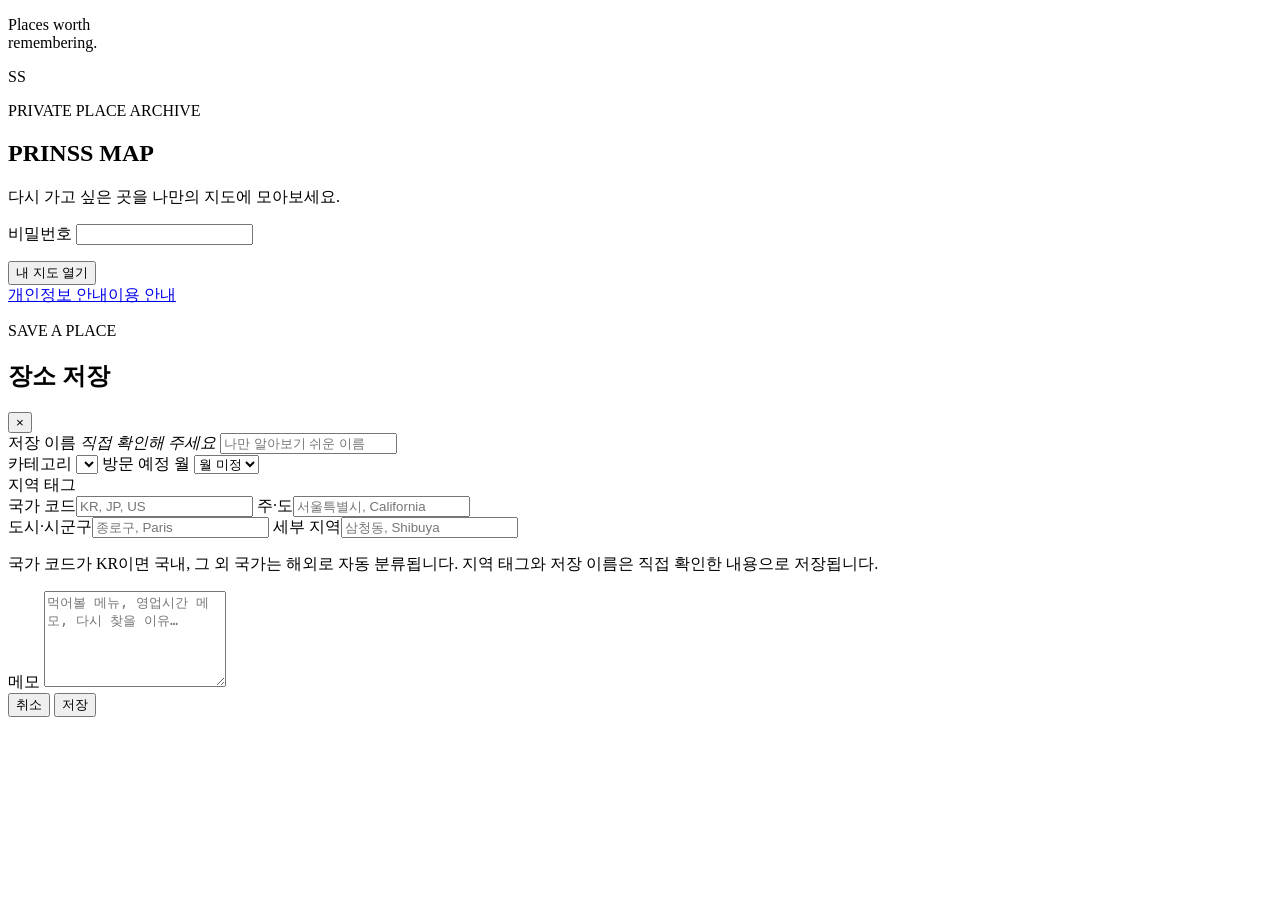
==== static/index.html @ a535b7eb "Add PWA foundation for Android app" ====
<!doctype html>
<html lang="ko">
<head>
  <meta charset="utf-8">
  <meta name="viewport" content="width=device-width, initial-scale=1">
  <meta name="theme-color" content="#132238">
  <meta name="description" content="전 세계의 맛집과 명소를 기록하는 개인 지도">
  <meta name="mobile-web-app-capable" content="yes">
  <meta name="application-name" content="PRINSS MAP">
  <title>PRINSS MAP</title>
  <link rel="icon" href="/favicon.svg?v=2" type="image/svg+xml">
  <link rel="apple-touch-icon" href="/icon-192.png">
  <link rel="manifest" href="/manifest.webmanifest">
  <link rel="stylesheet" href="/app.css?v=20260927-5">
</head>
<body>
  <section id="login-screen" class="login-screen" aria-labelledby="login-title">
    <div class="login-visual" aria-hidden="true">
      <div class="globe-grid"></div>
      <div class="route route-a"></div>
      <div class="route route-b"></div>
      <span class="visual-pin pin-a"></span>
      <span class="visual-pin pin-b"></span>
      <span class="visual-pin pin-c"></span>
      <p>Places worth<br>remembering.</p>
    </div>
    <div class="login-panel">
      <form id="login-form" class="login-card">
        <div class="brand-mark">SS</div>
        <p class="eyebrow">PRIVATE PLACE ARCHIVE</p>
        <h1 id="login-title">PRINSS MAP</h1>
        <p class="login-copy">다시 가고 싶은 곳을 나만의 지도에 모아보세요.</p>
        <input name="username" type="hidden" autocomplete="username" value="admin">
        <label>
          <span>비밀번호</span>
          <input id="login-password" name="password" type="password" autocomplete="current-password" required>
        </label>
        <p id="login-error" class="form-error" role="alert"></p>
        <button class="primary-button login-button" type="submit">내 지도 열기</button>
        <div class="legal-links"><a href="/privacy.html">개인정보 안내</a><a href="/terms.html">이용 안내</a></div>
      </form>
    </div>
  </section>

  <div id="app" class="app" hidden>
    <header class="topbar">
      <div class="brand-lockup">
        <div class="brand-mark small">SS</div>
        <div><strong>PRINSS MAP</strong><span>MY WORLD, PINNED</span></div>
      </div>
      <div class="topbar-meta">
        <span id="place-count" class="place-count">0 PLACES</span>
        <button id="export-button" class="text-button" type="button">백업</button>
        <button id="logout-button" class="icon-button" type="button" aria-label="로그아웃" title="로그아웃">↗</button>
      </div>
    </header>

    <main class="workspace">
      <aside class="sidebar" aria-label="장소 검색 및 목록">
        <div class="search-block">
          <p class="eyebrow">EXPLORE THE WORLD</p>
          <form id="place-search-form" class="search-form" role="search">
            <input id="place-search-input" type="search" maxlength="120" placeholder="도쿄 라멘, 루브르 박물관…" aria-label="Google 장소 검색">
            <button type="submit" aria-label="검색">검색</button>
          </form>
          <p class="search-hint">장소명과 도시를 함께 입력하면 더 정확합니다.</p>
        </div>

        <div class="view-tabs" role="tablist" aria-label="목록 보기">
          <button id="saved-tab" class="tab is-active" type="button" role="tab" aria-selected="true">저장한 장소</button>
          <button id="search-tab" class="tab" type="button" role="tab" aria-selected="false">SNS 장소찾기</button>
        </div>

        <section id="saved-view" class="panel-view" aria-labelledby="saved-tab">
          <div class="filter-grid">
            <select id="scope-filter" aria-label="국내·해외 필터">
              <option value="">국내 · 해외 전체</option>
              <option value="domestic">국내</option>
              <option value="international">해외</option>
            </select>
            <select id="month-filter" aria-label="방문 예정 월 필터">
              <option value="">전체 월</option>
              <option value="1">1월</option><option value="2">2월</option><option value="3">3월</option>
              <option value="4">4월</option><option value="5">5월</option><option value="6">6월</option>
              <option value="7">7월</option><option value="8">8월</option><option value="9">9월</option>
              <option value="10">10월</option><option value="11">11월</option><option value="12">12월</option>
            </select>
            <select id="category-filter" aria-label="카테고리 필터"><option value="">모든 카테고리</option></select>
            <select id="country-filter" aria-label="국가 필터"><option value="">모든 국가</option></select>
            <input id="area-search" class="filter-wide" type="search" maxlength="100" placeholder="시·군·구 검색" aria-label="시·군·구 검색">
          </div>
          <div class="list-toolbar">
            <span id="filtered-count">0곳</span>
            <button id="category-manage-button" class="subtle-button" type="button">＋ 카테고리</button>
          </div>
          <div id="saved-list" class="place-list" aria-live="polite"></div>
        </section>

        <section id="search-view" class="panel-view" aria-labelledby="search-tab" hidden>
          <form id="share-form" class="sns-place-form">
            <div class="sns-place-heading">
              <p class="eyebrow">SNS PLACE FINDER</p>
              <h2>SNS 공유문으로 장소 찾기</h2>
              <p>카카오톡이나 지도 앱에서 받은 장소 공유문 전체를 붙여 넣으세요.</p>
            </div>
            <label class="field">
              <span>공유문 붙여넣기</span>
              <textarea id="share-message" maxlength="5000" rows="10" required placeholder="[네이버지도]&#10;유성왕수산&#10;대전 유성구 대학로 35 유성왕수산&#10;https://naver.me/..."></textarea>
            </label>
            <p class="policy-note">장소명과 주소를 추출하여 지도에서 위치를 찾습니다. 저장 전 지도에서 검색된 지점을 확인할 수 있습니다.</p>
            <p id="share-status" class="inline-status compact-status" hidden></p>
            <button class="primary-button sns-place-submit" type="submit">SNS 장소 찾기</button>
          </form>
        </section>
      </aside>

      <section id="map-stage" class="map-stage" aria-label="지도">
        <div id="map" class="map"></div>
        <div id="map-message" class="map-message" hidden>
          <strong>Google 지도 설정이 필요합니다</strong>
          <span>환경변수에 API 키를 등록한 뒤 다시 시작해 주세요.</span>
        </div>
        <div class="map-actions">
          <button id="current-location-button" class="map-action secondary-map-action" type="button">◎ 현위치</button>
          <span class="map-shortcuts">PC: 우클릭 · 모바일: 길게 누르기</span>
        </div>
        <section id="place-detail" class="place-detail" aria-labelledby="place-detail-title" hidden>
          <button id="place-detail-handle" class="mobile-sheet-handle" type="button" aria-label="장소 정보 접기 또는 펼치기"><span></span></button>
          <div class="place-detail-header">
            <div>
              <span id="place-detail-category" class="place-detail-kicker"></span>
              <h2 id="place-detail-title"></h2>
            </div>
            <button id="place-detail-close" class="icon-button" type="button" aria-label="장소 상세 닫기">×</button>
          </div>
          <p id="place-detail-location" class="place-detail-location"></p>
          <p id="place-detail-memo" class="place-detail-memo"></p>
          <div class="place-detail-route-actions" aria-label="경로 지점으로 지정">
            <button type="button" data-place-route-role="start"><span>●</span> 출발</button>
            <button type="button" data-place-route-role="via"><span>◆</span> 경유</button>
            <button type="button" data-place-route-role="destination"><span>●</span> 도착</button>
          </div>
          <button id="place-detail-edit" class="place-detail-edit" type="button">✎ 저장 정보 수정</button>
        </section>
        <div id="map-context-menu" class="map-context-menu" role="menu" aria-label="지도 위치 메뉴" hidden>
          <div class="map-context-heading">경로 지점으로 설정</div>
          <button type="button" role="menuitem" data-map-action="start"><span class="context-dot start"></span>출발로 지정</button>
          <button type="button" role="menuitem" data-map-action="via"><span class="context-dot via"></span>경유로 지정</button>
          <button type="button" role="menuitem" data-map-action="destination"><span class="context-dot destination"></span>도착으로 지정</button>
          <div class="map-context-heading map-context-separator">장소로 저장</div>
          <button type="button" role="menuitem" data-map-action="save"><span>＋</span>새 장소로 저장</button>
        </div>
        <section id="route-planner" class="route-planner" aria-live="polite" hidden>
          <button id="route-planner-handle" class="mobile-sheet-handle" type="button" aria-label="경로 정보 접기 또는 펼치기"><span></span></button>
          <div class="route-planner-header">
            <div>
              <span>ROUTE PLANNER</span>
              <strong id="route-count">선택한 장소 0곳</strong>
            </div>
            <button id="route-clear-button" class="icon-button" type="button" aria-label="경로 선택 해제" title="경로 선택 해제">×</button>
          </div>
          <ol id="route-stop-list" class="route-stop-list"></ol>
          <div class="route-edit-actions">
            <button id="route-add-via-button" type="button">＋ 경유지 추가</button>
            <button id="route-swap-button" type="button">⇅ 출발·도착 교환</button>
          </div>
          <div class="route-mode-selector" role="group" aria-label="이동수단 선택">
            <button id="route-driving-mode" type="button" aria-pressed="false">🚗 자동차</button>
            <button id="route-transit-mode" class="is-active" type="button" aria-pressed="true">🚇 대중교통</button>
          </div>
          <p id="route-status" class="route-status">장소 상세에서 출발지와 도착지를 지정하세요.</p>
          <div class="route-planner-actions">
            <button id="route-ordered-button" class="primary-button" type="button">경로 안내</button>
          </div>
          <section id="route-guidance" class="route-guidance" aria-live="polite" hidden>
            <div class="route-guidance-header">
              <span id="route-guidance-kicker">ROUTE DIRECTIONS</span>
              <h3 id="route-guidance-title">상세 이동 안내</h3>
            </div>
            <p id="route-guidance-summary" class="transit-summary"></p>
            <div id="route-guidance-itinerary" class="transit-itinerary"></div>
            <p class="policy-note transit-notice">실제 도로·운행 상황에 따라 안내 내용이 달라질 수 있습니다.</p>
          </section>
        </section>
        <section id="share-confirm-card" class="share-confirm-card" aria-live="polite" hidden>
          <div class="share-confirm-copy">
            <span class="share-confirm-kicker">공유문 위치 확인</span>
            <strong id="share-confirm-name"></strong>
            <p id="share-confirm-address"></p>
            <small>지도와 주변 위치를 확인한 뒤 장소를 추가하세요.</small>
          </div>
          <div class="share-confirm-actions">
            <button id="share-retry-button" class="secondary-button" type="button">다시 찾기</button>
            <button id="share-cancel-button" class="secondary-button" type="button">취소</button>
            <button id="share-confirm-button" class="primary-button" type="button">이 장소 추가</button>
          </div>
        </section>
        <div class="map-legend" id="map-legend"></div>
      </section>
    </main>
  </div>

  <div id="drawer-backdrop" class="backdrop" hidden></div>
  <aside id="place-drawer" class="drawer" aria-labelledby="drawer-title" aria-hidden="true">
    <form id="place-form">
      <div class="drawer-header">
        <div>
          <p id="drawer-kicker" class="eyebrow">SAVE A PLACE</p>
          <h2 id="drawer-title">장소 저장</h2>
        </div>
        <button id="drawer-close" class="icon-button" type="button" aria-label="장소 창 닫기" data-ui-action="close-drawer">×</button>
      </div>

      <div id="source-preview" class="source-preview" hidden>
        <span>GOOGLE MAPS</span>
        <strong id="source-name"></strong>
        <p id="source-address"></p>
      </div>

      <input id="place-id" type="hidden">
      <input id="provider" type="hidden">
      <input id="provider-place-id" type="hidden">
      <input id="latitude" type="hidden">
      <input id="longitude" type="hidden">

      <label class="field">
        <span>저장 이름 <em>직접 확인해 주세요</em></span>
        <input id="place-label" maxlength="120" required placeholder="나만 알아보기 쉬운 이름">
      </label>
      <div class="two-column">
        <label class="field">
          <span>카테고리</span>
          <select id="place-category" required></select>
        </label>
        <label class="field">
          <span>방문 예정 월</span>
          <select id="planned-month">
            <option value="">월 미정</option>
            <option value="1">1월</option><option value="2">2월</option><option value="3">3월</option>
            <option value="4">4월</option><option value="5">5월</option><option value="6">6월</option>
            <option value="7">7월</option><option value="8">8월</option><option value="9">9월</option>
            <option value="10">10월</option><option value="11">11월</option><option value="12">12월</option>
          </select>
        </label>
      </div>

      <div class="section-label">지역 태그</div>
      <div class="two-column">
        <label class="field"><span>국가 코드</span><input id="country-code" maxlength="10" placeholder="KR, JP, US"></label>
        <label class="field"><span>주·도</span><input id="region" maxlength="100" placeholder="서울특별시, California"></label>
      </div>
      <div class="two-column">
        <label class="field"><span>도시·시군구</span><input id="locality" maxlength="100" placeholder="종로구, Paris"></label>
        <label class="field"><span>세부 지역</span><input id="district" maxlength="100" placeholder="삼청동, Shibuya"></label>
      </div>
      <p class="policy-note">국가 코드가 KR이면 국내, 그 외 국가는 해외로 자동 분류됩니다. 지역 태그와 저장 이름은 직접 확인한 내용으로 저장됩니다.</p>

      <label class="field memo-field">
        <span>메모</span>
        <textarea id="memo" maxlength="5000" rows="6" placeholder="먹어볼 메뉴, 영업시간 메모, 다시 찾을 이유…"></textarea>
      </label>

      <div class="drawer-actions">
        <button id="delete-place-button" class="danger-button" type="button" hidden>삭제</button>
        <span class="action-spacer"></span>
        <button id="cancel-place-button" class="secondary-button" type="button" data-ui-action="close-drawer">취소</button>
        <button class="primary-button" type="submit">저장</button>
      </div>
    </form>
  </aside>

  <dialog id="category-dialog" class="dialog">
    <form id="category-form" method="dialog">
      <div class="dialog-header">
        <div><p class="eyebrow">ORGANIZE</p><h2 id="category-dialog-title">카테고리 관리</h2></div>
        <button id="category-dialog-close" class="icon-button" type="button" aria-label="카테고리 창 닫기" data-ui-action="close-category-dialog">×</button>
      </div>
      <input id="category-id" type="hidden">
      <label class="field"><span>이름</span><input id="category-name" maxlength="30" required placeholder="카페, 숙소, 쇼핑…"></label>
      <label class="field color-field"><span>표시 색상</span><input id="category-color" type="color" value="#7B5CFA"></label>
      <div id="category-list" class="category-list"></div>
      <div class="dialog-actions">
        <button id="category-edit-cancel" class="secondary-button" type="button" hidden>수정 취소</button>
        <button id="category-submit" class="primary-button" type="submit">추가</button>
      </div>
    </form>
  </dialog>

  <div id="toast" class="toast" role="status" aria-live="polite"></div>
  <script src="/app.js?v=20260927-6" defer></script>
</body>
</html>
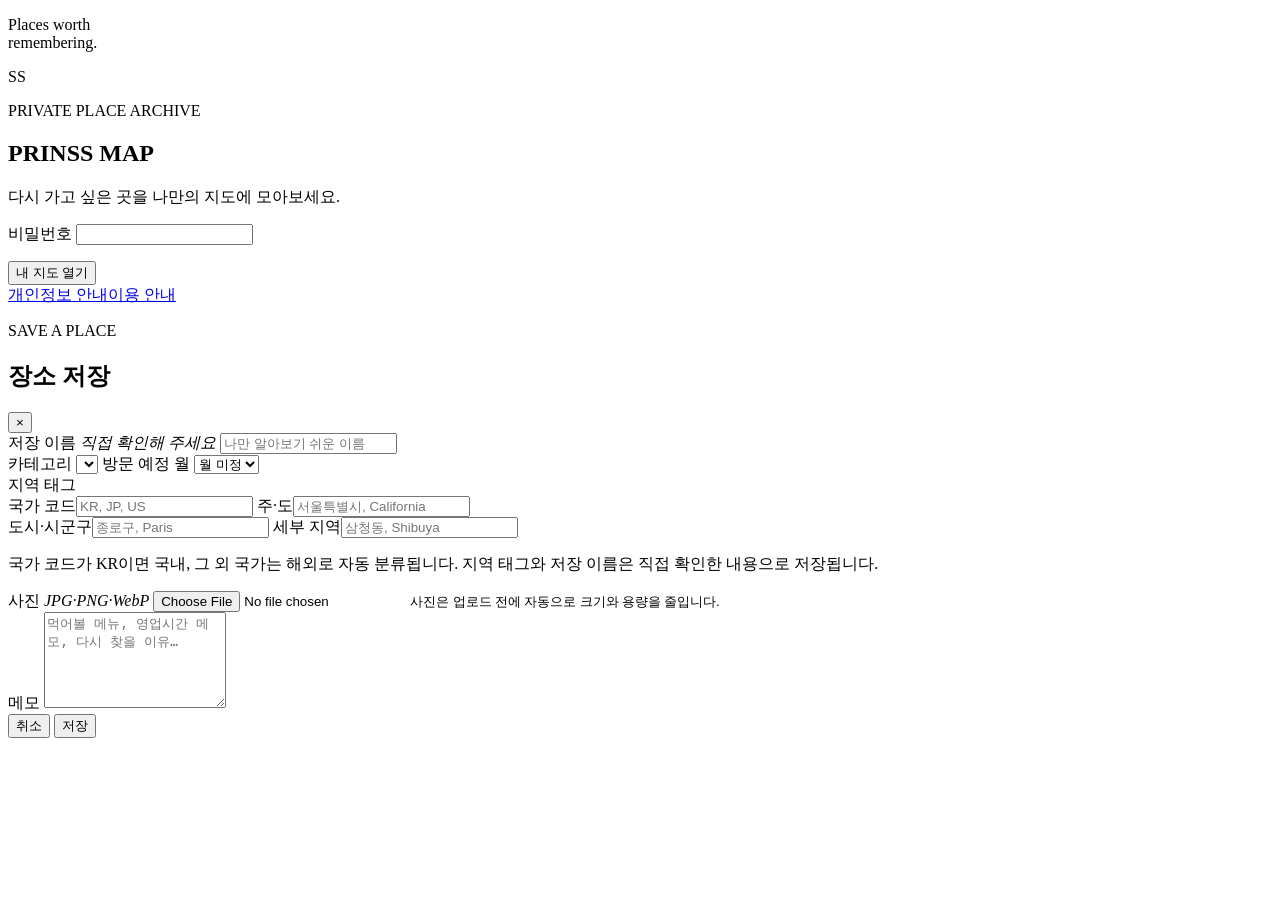
==== commit 1d0e8e59: "Add place photos and Naver link resolver" ====
--- a/static/index.html
+++ b/static/index.html
@@ -101,11 +101,11 @@
             <div class="sns-place-heading">
               <p class="eyebrow">SNS PLACE FINDER</p>
               <h2>SNS 공유문으로 장소 찾기</h2>
-              <p>카카오톡이나 지도 앱에서 받은 장소 공유문 전체를 붙여 넣으세요.</p>
+              <p>지도 앱에서 받은 공유문 전체 또는 네이버 장소 링크만 붙여 넣으세요.</p>
             </div>
             <label class="field">
               <span>공유문 붙여넣기</span>
-              <textarea id="share-message" maxlength="5000" rows="10" required placeholder="[네이버지도]&#10;유성왕수산&#10;대전 유성구 대학로 35 유성왕수산&#10;https://naver.me/..."></textarea>
+              <textarea id="share-message" maxlength="5000" rows="10" required placeholder="https://naver.me/...&#10;&#10;또는&#10;[네이버지도]&#10;유성왕수산&#10;대전 유성구 대학로 35 유성왕수산"></textarea>
             </label>
             <p class="policy-note">장소명과 주소를 추출하여 지도에서 위치를 찾습니다. 저장 전 지도에서 검색된 지점을 확인할 수 있습니다.</p>
             <p id="share-status" class="inline-status compact-status" hidden></p>
@@ -133,6 +133,7 @@
             </div>
             <button id="place-detail-close" class="icon-button" type="button" aria-label="장소 상세 닫기">×</button>
           </div>
+          <img id="place-detail-photo" class="place-detail-photo" alt="" hidden>
           <p id="place-detail-location" class="place-detail-location"></p>
           <p id="place-detail-memo" class="place-detail-memo"></p>
           <div class="place-detail-route-actions" aria-label="경로 지점으로 지정">
@@ -255,6 +256,16 @@
       </div>
       <p class="policy-note">국가 코드가 KR이면 국내, 그 외 국가는 해외로 자동 분류됩니다. 지역 태그와 저장 이름은 직접 확인한 내용으로 저장됩니다.</p>
 
+      <div class="field photo-field">
+        <span>사진 <em>JPG·PNG·WebP</em></span>
+        <input id="place-photo" type="file" accept="image/jpeg,image/png,image/webp">
+        <div id="place-photo-preview" class="place-photo-preview" hidden>
+          <img id="place-photo-image" alt="선택한 장소 사진 미리보기">
+          <button id="remove-place-photo" class="secondary-button" type="button">사진 삭제</button>
+        </div>
+        <small>사진은 업로드 전에 자동으로 크기와 용량을 줄입니다.</small>
+      </div>
+
       <label class="field memo-field">
         <span>메모</span>
         <textarea id="memo" maxlength="5000" rows="6" placeholder="먹어볼 메뉴, 영업시간 메모, 다시 찾을 이유…"></textarea>
@@ -287,6 +298,6 @@
   </dialog>
 
   <div id="toast" class="toast" role="status" aria-live="polite"></div>
-  <script src="/app.js?v=20260927-6" defer></script>
+  <script src="/app.js?v=20260927-7" defer></script>
 </body>
 </html>
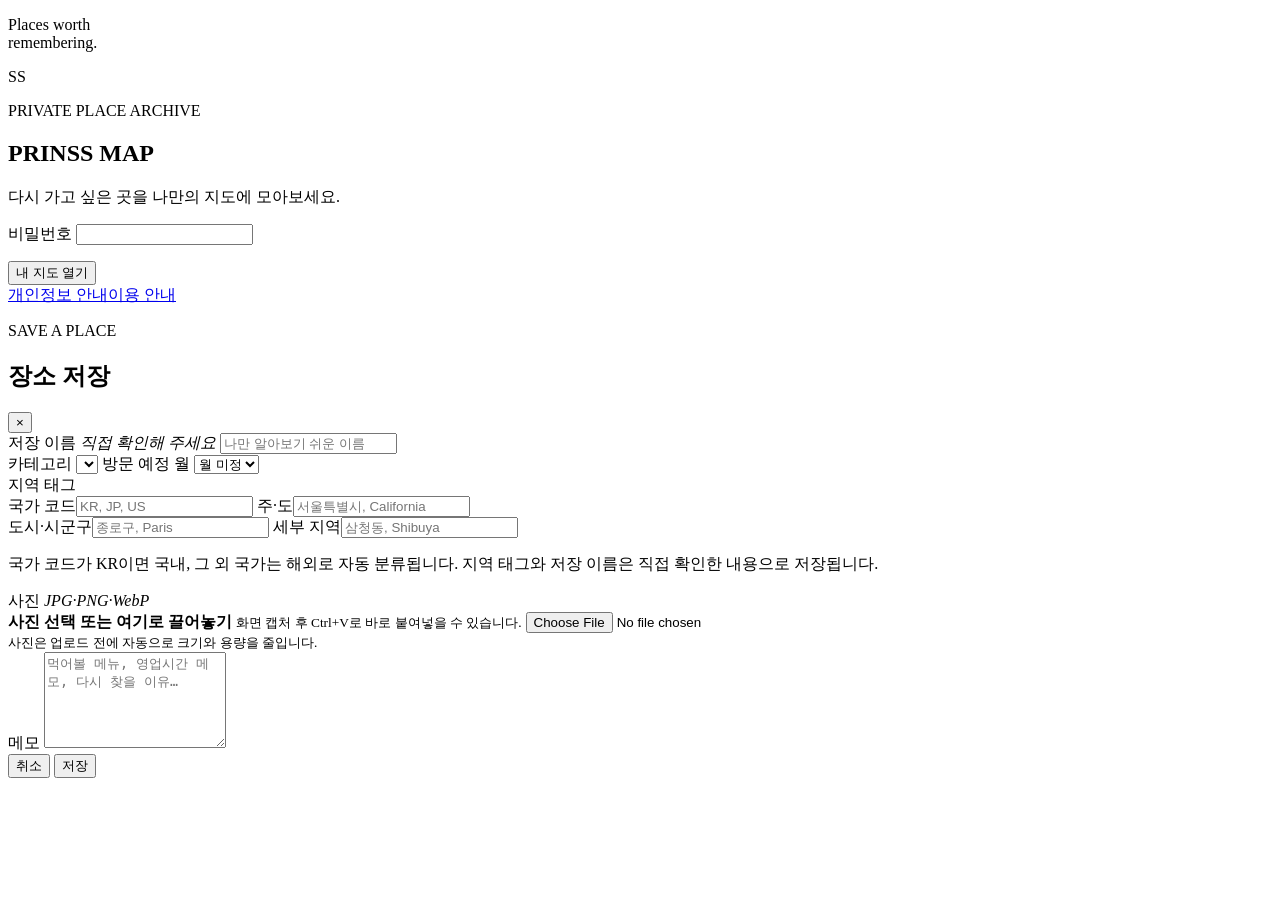
==== commit b6837a90: "Improve place photo input" ====
--- a/static/index.html
+++ b/static/index.html
@@ -258,7 +258,11 @@
 
       <div class="field photo-field">
         <span>사진 <em>JPG·PNG·WebP</em></span>
-        <input id="place-photo" type="file" accept="image/jpeg,image/png,image/webp">
+        <div id="place-photo-drop-zone" class="photo-drop-zone" tabindex="0" role="button" aria-label="사진을 선택하거나 끌어놓거나 붙여넣기">
+          <strong>사진 선택 또는 여기로 끌어놓기</strong>
+          <small>화면 캡처 후 Ctrl+V로 바로 붙여넣을 수 있습니다.</small>
+          <input id="place-photo" type="file" accept="image/jpeg,image/png,image/webp">
+        </div>
         <div id="place-photo-preview" class="place-photo-preview" hidden>
           <img id="place-photo-image" alt="선택한 장소 사진 미리보기">
           <button id="remove-place-photo" class="secondary-button" type="button">사진 삭제</button>
@@ -298,6 +302,6 @@
   </dialog>
 
   <div id="toast" class="toast" role="status" aria-live="polite"></div>
-  <script src="/app.js?v=20260927-7" defer></script>
+  <script src="/app.js?v=20260927-8" defer></script>
 </body>
 </html>
